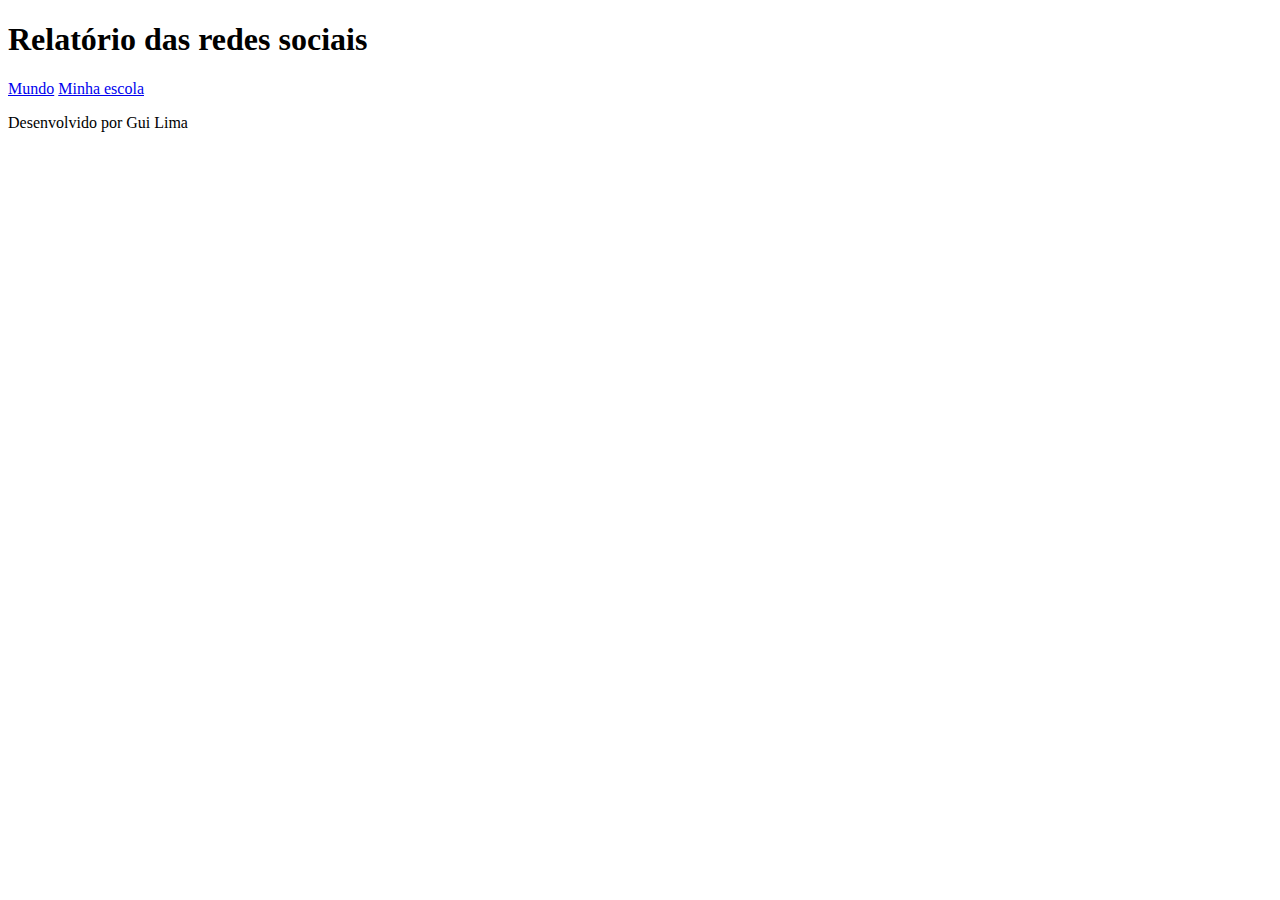
==== index.html @ 08818736 "index.html" ====
<!DOCTYPE html>
<html lang="pt-br">
<head>
    <meta charset="UTF-8">
    <meta name="viewport" content="width=device-width, initial-scale=1.0">
    <title>Redes Sociais - Mundo</title>
    <link rel="stylesheet" href="style.css">
    <script src="https://cdn.plot.ly/plotly-2.27.0.min.js" charset="utf-8"></script>
</head>
<body>
    <header>
        <h1>Relatório das redes sociais</h1>
        <nav>
            <a href="index.html">Mundo</a>
            <a href="minha-escola.html">Minha escola</a>
        </nav>
    </header>
    <main class="graficos-section">
        <section id="graficos-container" class="graficos-container">
            <!-- crie os gráficos/texto aqui -->
        </section>
    </main>
    <footer>
        <p>Desenvolvido por Gui Lima</p>
    </footer>
    <script type="module" src="graficos/common.js"></script>
    <script type="module" src="graficos/informacoesGlobais.js"></script>
    <script type="module" src="graficos/quantidadeUsuarios.js"></script>
    <script type="module" src="graficos/redesFavoritasMundo.js"></script>
</body>
</html>
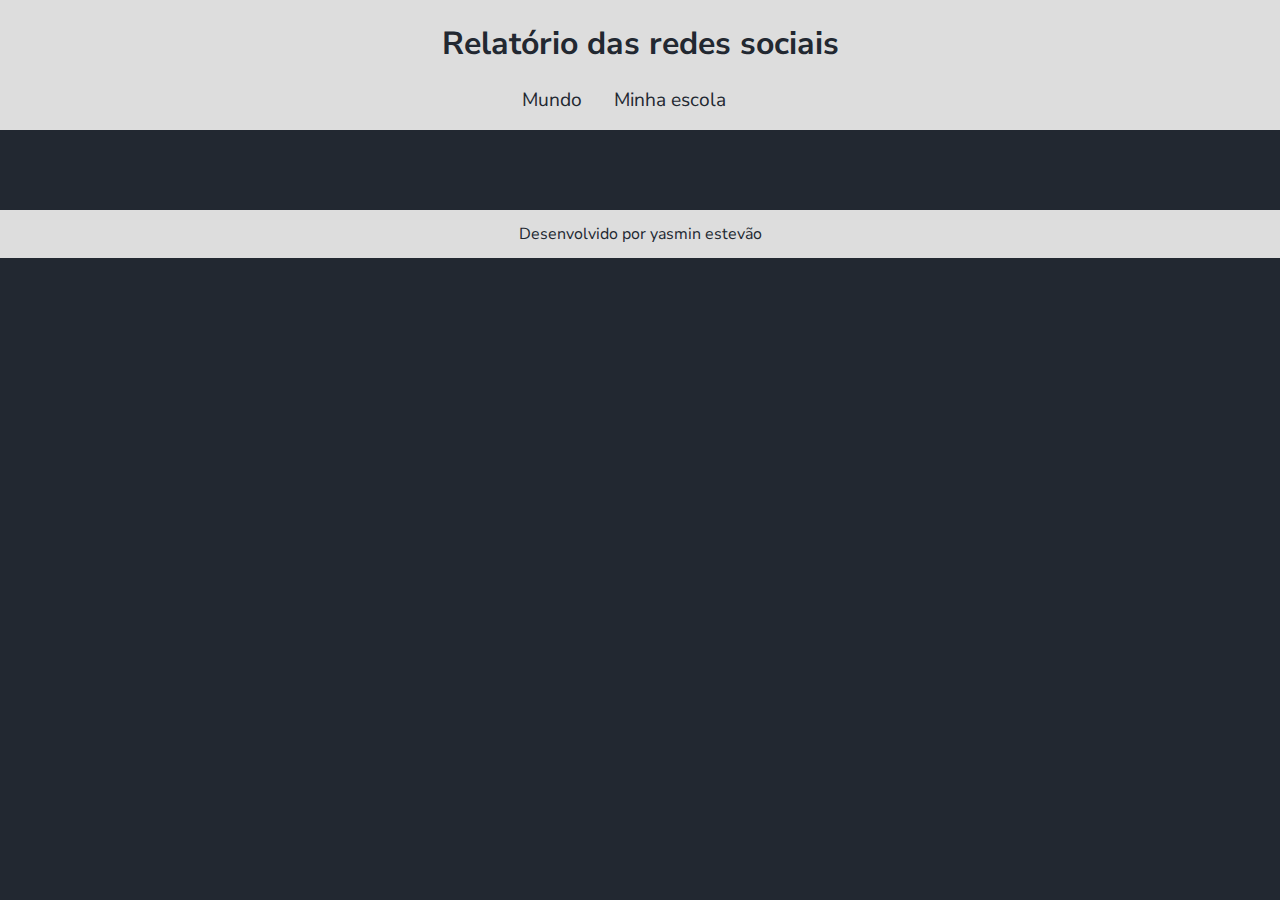
==== commit 4d034551: "Update index.html" ====
--- a/index.html
+++ b/index.html
@@ -21,7 +21,7 @@
         </section>
     </main>
     <footer>
-        <p>Desenvolvido por Gui Lima</p>
+        <p>Desenvolvido por yasmin estevão</p>
     </footer>
     <script type="module" src="graficos/common.js"></script>
     <script type="module" src="graficos/informacoesGlobais.js"></script>
--- a/style.css
+++ b/style.css
@@ -0,0 +1,78 @@
+@import url('https://fonts.googleapis.com/css2?family=Nunito+Sans:ital,opsz,wght@0,6..12,200..1000;1,6..12,200..1000&display=swap');
+
+:root {
+    --bg-color: #222831;
+    --primary-color: #DDDDDD;
+    --secondary-color: #F05454;
+    --font: "Nunito Sans", sans-serif;
+}
+
+body {
+    background-color: var(--bg-color);
+    color: var(--primary-color);
+    font-family: var(--font);
+    height: 100vh;
+    margin: 0;
+}
+
+header {
+    background-color: var(--primary-color);
+    text-align: center;
+    padding: 1px;
+}
+
+h1 {
+    font-size: 2rem;
+    color: var(--bg-color);
+    font-weight: 700;
+}
+
+nav {
+    display: flex;
+    justify-content: center;
+    font-weight: 400;
+}
+
+nav a {
+    text-decoration: none;
+    color: var(--bg-color);
+    margin: 0 2rem 1rem 0rem;
+    font-size: 1.2rem;
+}
+
+nav a:hover {
+    text-decoration: underline;
+    transform: scale(0.90);
+    transition: transform 0.1s;
+}
+
+.grafico {
+    margin-top: 3rem;
+}
+
+.graficos-container {
+    margin: 5rem;
+}
+
+.graficos-container__texto {
+    font-size: 1.3rem;
+    text-align: center;
+    padding: 2rem;
+    border: var(--secondary-color) solid 2px;
+}
+
+span {
+    font-weight: bold;
+    color: var(--secondary-color);
+}
+
+footer {
+    display: flex;
+    align-items: center;
+    justify-content: center;
+    background-color: var(--primary-color);
+    color: var(--bg-color);
+    width: 100%;
+    height: 3rem;
+    margin-top: 2rem;
+}
